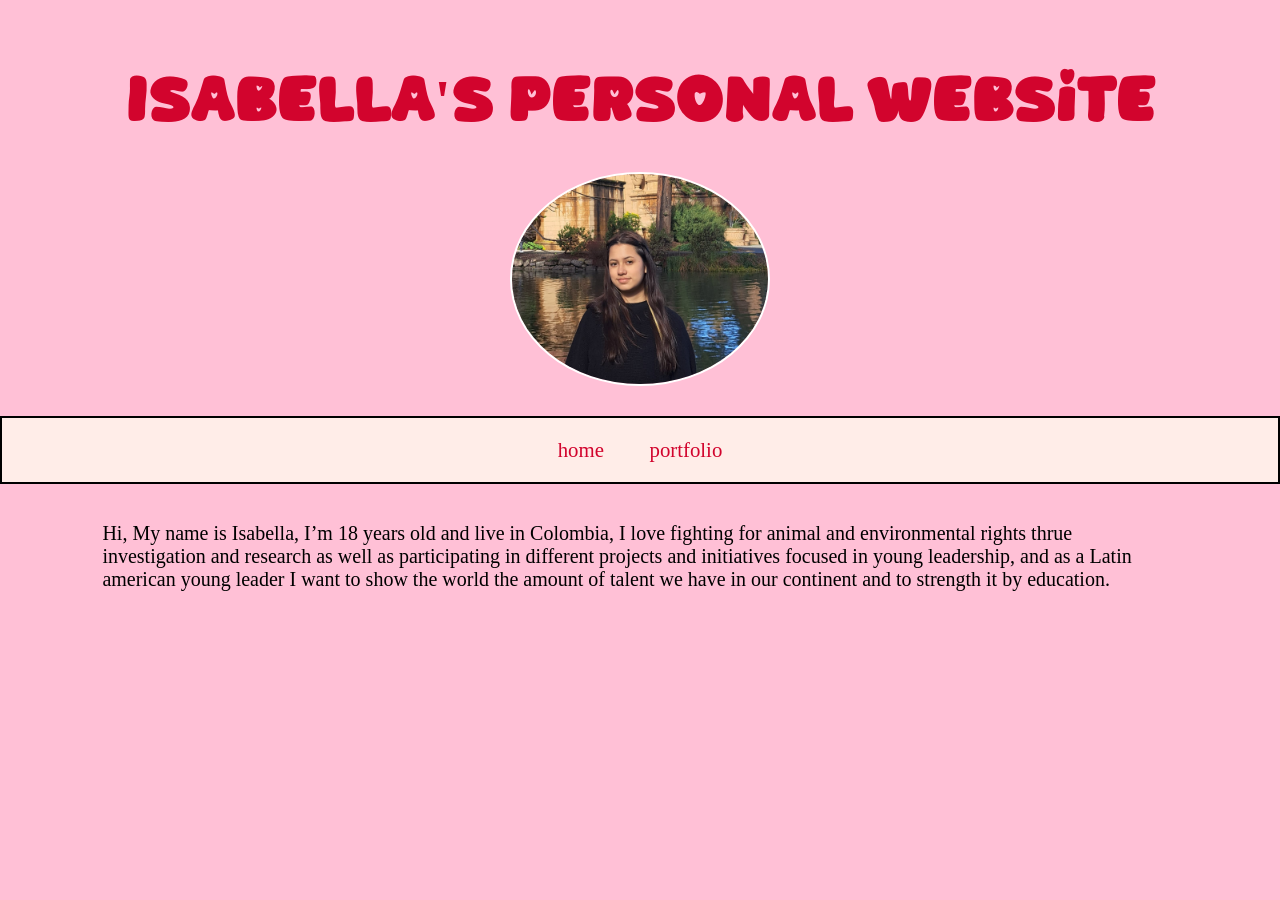
==== index.html @ 6841d272 "structure" ====
<!DOCTYPE html>
<html>
  <head>
    
    <title>Isabella's Personal Website</title>
    <meta charset="utf-8" />
	  <meta http-equiv="X-UA-Compatible" content="IE=edge" />
	  <meta name="viewport" content="width=device-width, initial-scale=1" />

	  <!-- link the webpage's stylesheet -->
	  <link rel="stylesheet" href="/style.css" />

	  <!-- link the webpage's JavaScript file -->
	  <script src="/script.js" defer></script>

  </head>
  
  <body>
    <header>
    <h1>Isabella's Personal Website</h1>
        <img id="my-picture" src="pictures/my-picture.jpeg" alt="a picture of me with a really pretty background"/> 
      </header>
    <nav>
      <ul>
        <li>
          <a href=index.html>home</a>
          </li>
        <li>
          <a href=portfolio.html>portfolio</a>
          </li>
      </ul>
    </nav>

    <main>
      <p>Hi, My name is Isabella, I’m 18 years old and live in Colombia, I love fighting for animal and environmental rights thrue investigation and research as well as participating in different projects and initiatives focused in young leadership, and as a Latin american young leader I want to show the world the amount of talent we have in our continent and to strength it by education.</p>
      
    </main>
    
  </body>
</html>
---- style.css ----
*{
  margin: 0px;
  padding: 0px;
}
body {
 background-color: #ffc0d6; 
}

h1 {
    margin-top: 5%;
  color: #D2042D;
  text-align: center;
  padding-bottom: 10px;
  font-family: "love";
  font-size: 60px;
}

#my-picture{
  border-radius: 50%;
  max-width: 20%;
  border: 2px solid white;
  margin: 2%;
}

main{
    margin: 3%;
  padding-left:5%;
  padding-right: 5%;
  text-align:left;
  font-size: 20px;
}

body {
  text-align: center;
}

ul {
    list-style-type: none;
    background-color:#ffede8;
  border: 2px solid black;
  overflow: hidden;
  padding: 20px;
}
li{
    display: inline;
}

li a {
    color: #D2042D;
    text-decoration: none;
    font-size: 1.3em;
    padding: 1em;
}

li a:hover {
    background-color: #D2042D;
    color:white;
}

@font-face {
    font-family: "love";
    src: url(fonts/Singlove.otf);
}
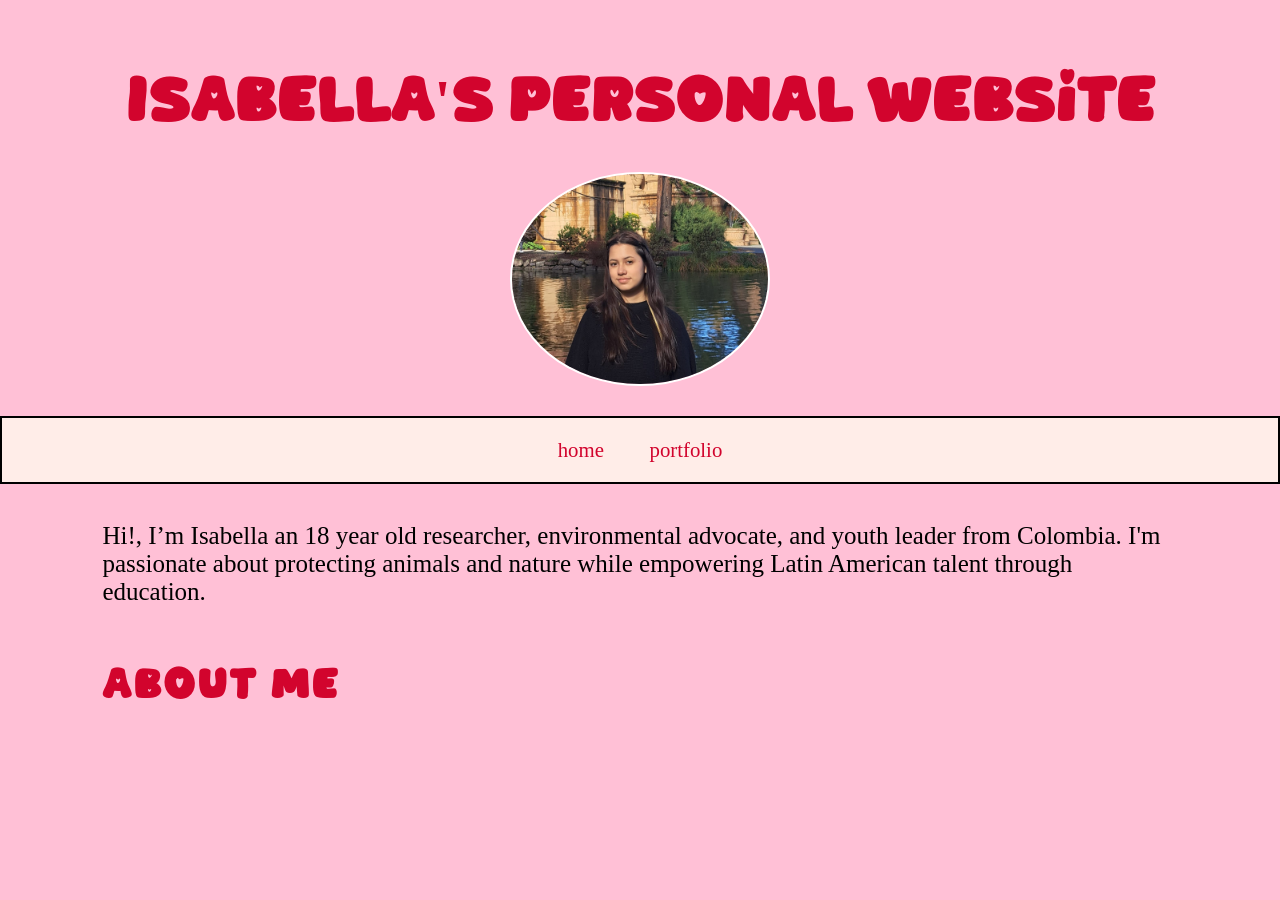
==== commit 3e40b6f3: "new title, about me" ====
--- a/index.html
+++ b/index.html
@@ -32,7 +32,10 @@
     </nav>
 
     <main>
-      <p>Hi, My name is Isabella, I’m 18 years old and live in Colombia, I love fighting for animal and environmental rights thrue investigation and research as well as participating in different projects and initiatives focused in young leadership, and as a Latin american young leader I want to show the world the amount of talent we have in our continent and to strength it by education.</p>
+      <p>Hi!, I’m Isabella an 18 year old researcher, environmental advocate, and youth leader from Colombia. I'm passionate about protecting animals and nature while empowering Latin American talent through education.</p>
+      
+      <h2 class="subtitle">About me</h2>
+      
       
     </main>
     
--- a/style.css
+++ b/style.css
@@ -27,7 +27,7 @@
   padding-left:5%;
   padding-right: 5%;
   text-align:left;
-  font-size: 20px;
+  font-size: 25px;
 }
 
 body {
@@ -60,4 +60,20 @@
 @font-face {
     font-family: "love";
     src: url(fonts/Singlove.otf);
+}
+
+.subtitle {
+  font-family: "Love";
+  font-size: 40px;
+  letter-spacing: 2px;
+  margin-top: 5%;
+  animation: bounce 2s infinite;
+  color: #D2042D;
+}
+
+@keyframes bounce {
+  0% {transform:translateY(0);}
+  25%{transform: translateY(10px);}
+  50%{transform: translateY(20px);}
+  75%{transform: translateY(10px);}
 }
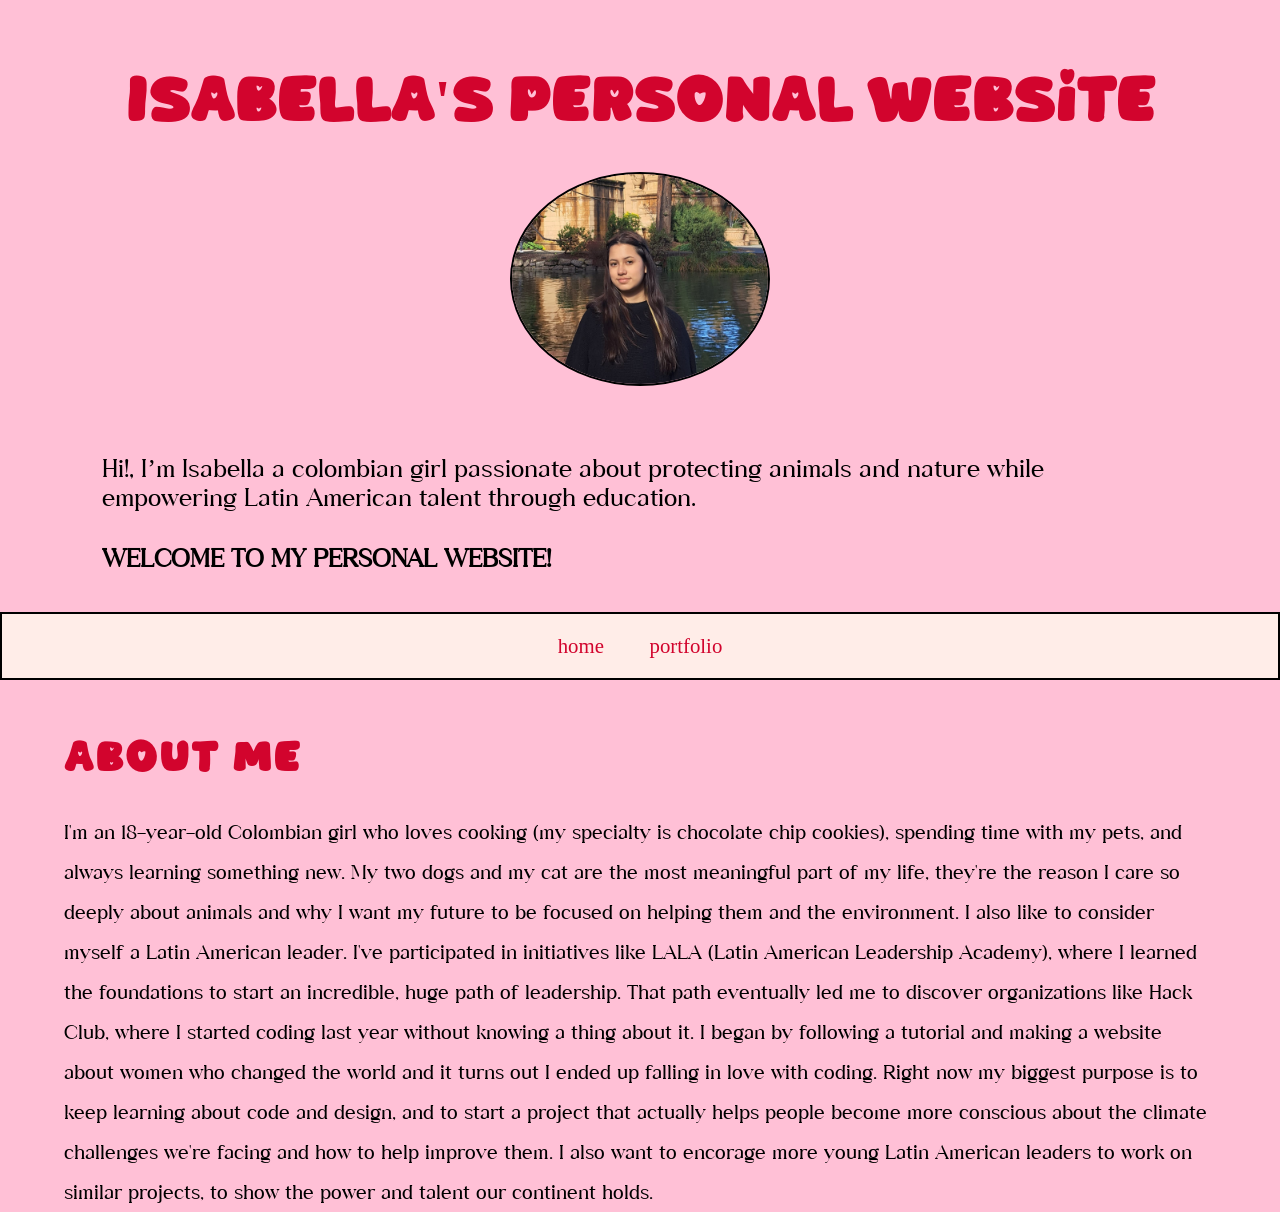
==== commit 4ab2d881: "about me done, and several changes" ====
--- a/index.html
+++ b/index.html
@@ -20,6 +20,11 @@
     <h1>Isabella's Personal Website</h1>
         <img id="my-picture" src="pictures/my-picture.jpeg" alt="a picture of me with a really pretty background"/> 
       </header>
+
+    <main>
+      <p>Hi!, I’m Isabella a colombian girl passionate about protecting animals and nature while empowering Latin American talent through education.</p>
+      <p id="welcome">WELCOME TO MY PERSONAL WEBSITE!</p>
+</main>
     <nav>
       <ul>
         <li>
@@ -30,14 +35,14 @@
           </li>
       </ul>
     </nav>
-
-    <main>
-      <p>Hi!, I’m Isabella an 18 year old researcher, environmental advocate, and youth leader from Colombia. I'm passionate about protecting animals and nature while empowering Latin American talent through education.</p>
       
+      <div class="about-me">
       <h2 class="subtitle">About me</h2>
-      
-      
-    </main>
+      <p id="me-information" >I'm an 18-year-old Colombian girl who loves cooking (my specialty is chocolate chip cookies), spending time with my pets, and always learning something new. My two dogs and my cat are the most meaningful part of my life, they're the reason I care so deeply about animals and why I want my future to be focused on helping them and the environment.
+I also like to consider myself a Latin American leader. I've participated in initiatives like LALA (Latin American Leadership Academy), where I learned the foundations to start an incredible, huge path of leadership. That path eventually led me to discover organizations like Hack Club, where I started coding last year without knowing a thing about it. I began by following a tutorial and making a website about women who changed the world  and it turns out I ended up falling in love with coding.
+Right now my biggest purpose is to keep learning about code and design, and to start a project that actually helps people become more conscious about the climate challenges we're facing and how to help improve them. I also want to encorage more young Latin American leaders to work on similar projects, to show the power and talent our continent holds.
+</p>
+      </div>
     
   </body>
 </html>
--- a/style.css
+++ b/style.css
@@ -4,8 +4,12 @@
 }
 body {
  background-color: #ffc0d6; 
+ text-align: center;
 }
 
+.portfolio {
+  background-color: #adebb3c8;
+}
 h1 {
     margin-top: 5%;
   color: #D2042D;
@@ -18,7 +22,7 @@
 #my-picture{
   border-radius: 50%;
   max-width: 20%;
-  border: 2px solid white;
+  border: 2px solid black;
   margin: 2%;
 }
 
@@ -28,10 +32,7 @@
   padding-right: 5%;
   text-align:left;
   font-size: 25px;
-}
-
-body {
-  text-align: center;
+  font-family: "vogue";
 }
 
 ul {
@@ -76,4 +77,39 @@
   25%{transform: translateY(10px);}
   50%{transform: translateY(20px);}
   75%{transform: translateY(10px);}
-}+}
+
+#me-information {
+  font-family: "vogue";
+  font-size: 20px;
+  margin-top: 3%;
+}
+
+@font-face {
+  font-family: "vogue";
+  src: url(fonts/Classyvogueregular.ttf);
+}
+
+.about-me {
+  margin-right: 5%;
+  margin-left: 5%;
+  text-align: left;
+  line-height: 250%;
+}
+
+.titles {
+  font-family: "love";
+  font-size: 35px;
+  text-align: center;
+  transition: all 0.3s ease;
+}
+
+.titles:hover {
+  transform: translateY(-15px);
+}
+
+#welcome {
+  margin-top: 3%;
+  font-weight: bold;
+  font-size: 25px;
+}
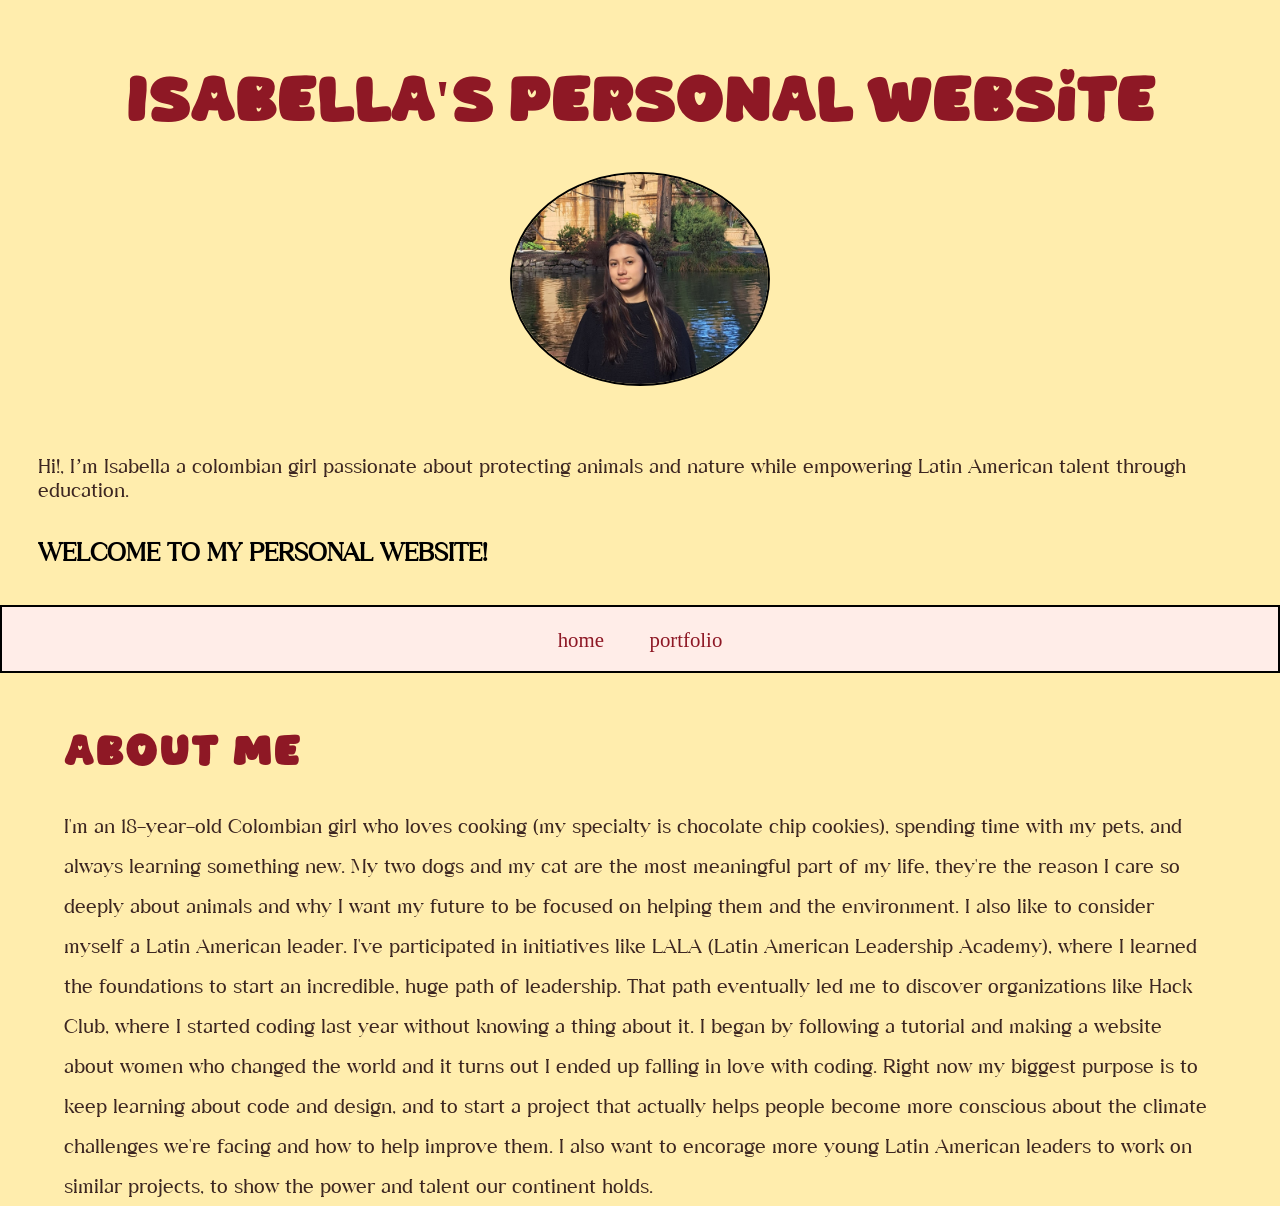
==== commit 5cb9c8d7: "new color palete" ====
--- a/index.html
+++ b/index.html
@@ -22,7 +22,7 @@
       </header>
 
     <main>
-      <p>Hi!, I’m Isabella a colombian girl passionate about protecting animals and nature while empowering Latin American talent through education.</p>
+      <p class="me-information">Hi!, I’m Isabella a colombian girl passionate about protecting animals and nature while empowering Latin American talent through education.</p>
       <p id="welcome">WELCOME TO MY PERSONAL WEBSITE!</p>
 </main>
     <nav>
@@ -38,7 +38,7 @@
       
       <div class="about-me">
       <h2 class="subtitle">About me</h2>
-      <p id="me-information" >I'm an 18-year-old Colombian girl who loves cooking (my specialty is chocolate chip cookies), spending time with my pets, and always learning something new. My two dogs and my cat are the most meaningful part of my life, they're the reason I care so deeply about animals and why I want my future to be focused on helping them and the environment.
+      <p class="me-information" >I'm an 18-year-old Colombian girl who loves cooking (my specialty is chocolate chip cookies), spending time with my pets, and always learning something new. My two dogs and my cat are the most meaningful part of my life, they're the reason I care so deeply about animals and why I want my future to be focused on helping them and the environment.
 I also like to consider myself a Latin American leader. I've participated in initiatives like LALA (Latin American Leadership Academy), where I learned the foundations to start an incredible, huge path of leadership. That path eventually led me to discover organizations like Hack Club, where I started coding last year without knowing a thing about it. I began by following a tutorial and making a website about women who changed the world  and it turns out I ended up falling in love with coding.
 Right now my biggest purpose is to keep learning about code and design, and to start a project that actually helps people become more conscious about the climate challenges we're facing and how to help improve them. I also want to encorage more young Latin American leaders to work on similar projects, to show the power and talent our continent holds.
 </p>
--- a/style.css
+++ b/style.css
@@ -3,16 +3,16 @@
   padding: 0px;
 }
 body {
- background-color: #ffc0d6; 
+ background-color: #ffedad; 
  text-align: center;
 }
 
 .portfolio {
-  background-color: #adebb3c8;
+  background-color: #c8d9ec;
 }
 h1 {
     margin-top: 5%;
-  color: #D2042D;
+  color: #8E1825;
   text-align: center;
   padding-bottom: 10px;
   font-family: "love";
@@ -27,9 +27,7 @@
 }
 
 main{
-    margin: 3%;
-  padding-left:5%;
-  padding-right: 5%;
+  margin: 3%;
   text-align:left;
   font-size: 25px;
   font-family: "vogue";
@@ -47,14 +45,14 @@
 }
 
 li a {
-    color: #D2042D;
+    color: #8E1825;
     text-decoration: none;
     font-size: 1.3em;
     padding: 1em;
 }
 
 li a:hover {
-    background-color: #D2042D;
+    background-color: #8E1825;
     color:white;
 }
 
@@ -69,7 +67,7 @@
   letter-spacing: 2px;
   margin-top: 5%;
   animation: bounce 2s infinite;
-  color: #D2042D;
+  color: #8E1825;
 }
 
 @keyframes bounce {
@@ -79,10 +77,11 @@
   75%{transform: translateY(10px);}
 }
 
-#me-information {
+.me-information {
   font-family: "vogue";
   font-size: 20px;
   margin-top: 3%;
+  color: #3d2722;
 }
 
 @font-face {
@@ -95,6 +94,7 @@
   margin-left: 5%;
   text-align: left;
   line-height: 250%;
+  color: #3d2722;
 }
 
 .titles {
@@ -113,3 +113,82 @@
   font-weight: bold;
   font-size: 25px;
 }
+
+.project-image {
+  width: 400px;
+  border-radius: 20px;
+  
+}
+
+.p-projects {
+  margin-top: 3%;
+  font-family: "vogue";
+  display: block;
+  justify-content: space-around;
+}
+
+.project-link {
+  text-decoration: none;
+  display: flex;
+  flex-direction: column;
+  align-items: center;
+  gap: 8px;
+  color: black;
+}
+
+.project-title {
+  font-weight: bold;
+  margin-top: 3%;
+}
+
+.line{
+  display:inline-flex;
+  margin-bottom: 5%;
+}
+
+.portfolio-main {
+  text-align: center;
+  margin-left: -5%;
+}
+
+.project-form {
+  padding: 10px;
+  background-color: #ce4a5eda;
+  border: 2px solid black;
+  border-radius: 20px;
+  margin-right: 2%;
+  margin-left: 2%;
+  padding-bottom: 3%;
+  transition: all 0.3s ease;
+}
+
+button.toggle-info {
+  display: inline-block;
+    font-family: 'Times New Roman', Times, serif;
+    font-size: 15px;
+    font-weight: 400;
+    color: #000000;
+    border-radius: 933px;
+    cursor: pointer;
+    padding: 6px 12px;  
+    text-decoration: none; 
+    background-color: #ffcc70;
+    margin-top: 5px;
+    margin-bottom: 9px;
+    transition: transform 0.2s ease, background-color 0.3s ease;
+}
+
+.info {
+  display: none;
+   font-family: 'Times New Roman', Times, serif;
+    font-size: 10px;
+    max-width: 750px;
+    margin-left: 10px;
+    background:#f0f8ff;
+    box-shadow: 0 15px 40px rgba(0,0,0,0.06);
+    line-height: 1.8;
+    text-align: left;
+    position:relative;
+    border-left: 6px solid #e8cfa0;
+    margin-bottom: 18px;
+}
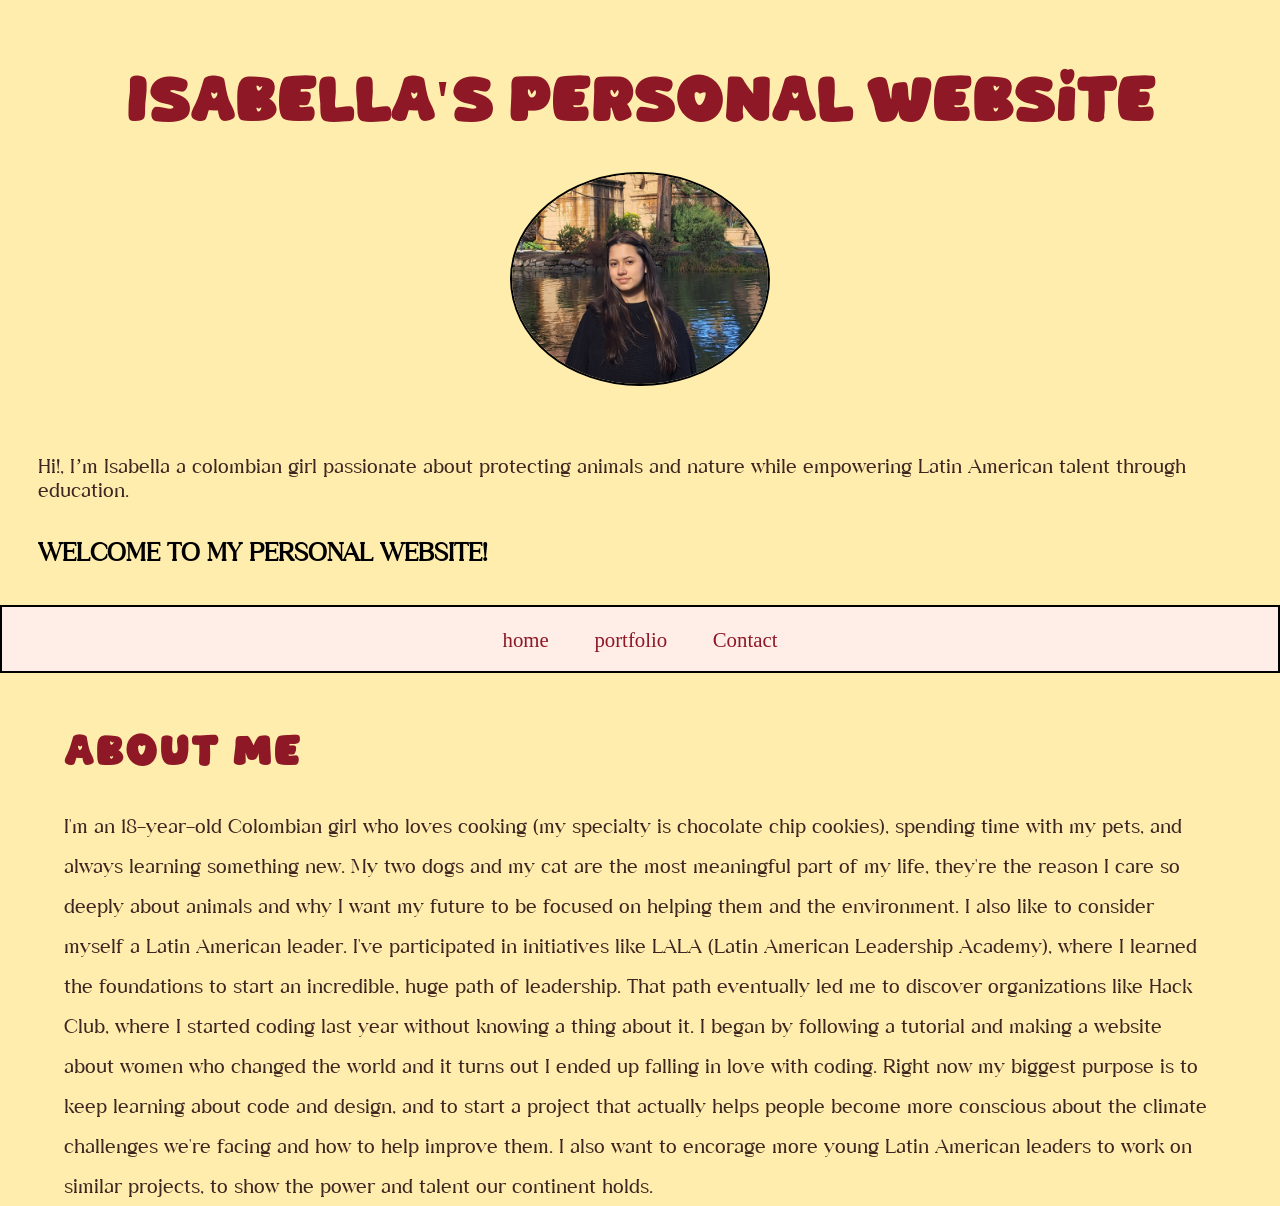
==== commit 61b9446f: "NEW PAGE" ====
--- a/index.html
+++ b/index.html
@@ -33,6 +33,10 @@
         <li>
           <a href=portfolio.html>portfolio</a>
           </li>
+
+        <li>
+          <a href="contact.html"> Contact</a>
+        </li>
       </ul>
     </nav>
       
--- a/style.css
+++ b/style.css
@@ -116,6 +116,7 @@
 
 .project-image {
   width: 400px;
+  height: 200px;
   border-radius: 20px;
   
 }
@@ -139,6 +140,7 @@
 .project-title {
   font-weight: bold;
   margin-top: 3%;
+  color: #c8d9ec;
 }
 
 .line{
@@ -153,7 +155,7 @@
 
 .project-form {
   padding: 10px;
-  background-color: #ce4a5eda;
+  background-color: #8E1825;
   border: 2px solid black;
   border-radius: 20px;
   margin-right: 2%;
@@ -164,31 +166,40 @@
 
 button.toggle-info {
   display: inline-block;
-    font-family: 'Times New Roman', Times, serif;
-    font-size: 15px;
+    font-family: "vogue";
+    font-size: 20px;
     font-weight: 400;
     color: #000000;
     border-radius: 933px;
     cursor: pointer;
     padding: 6px 12px;  
     text-decoration: none; 
-    background-color: #ffcc70;
-    margin-top: 5px;
+    background-color: #ffedad;
+    margin-top: 10px;
     margin-bottom: 9px;
     transition: transform 0.2s ease, background-color 0.3s ease;
 }
 
+@font-face {
+  font-family: "penmanship";
+  src: url(fonts/KGPerfectPenmanship.ttf);
+}
 .info {
   display: none;
-   font-family: 'Times New Roman', Times, serif;
-    font-size: 10px;
-    max-width: 750px;
+  text-align: center;
+  background-color: #f9f8f5;
+   font-family: "penmanship", cursive;
+    font-size: 15px;
+    max-width: 500px;
     margin-left: 10px;
-    background:#f0f8ff;
-    box-shadow: 0 15px 40px rgba(0,0,0,0.06);
     line-height: 1.8;
-    text-align: left;
     position:relative;
-    border-left: 6px solid #e8cfa0;
+    border-radius: 10px;
+    border-left: 6px solid #f9f8f5;
     margin-bottom: 18px;
+}
+
+contact-body {
+  background-color: #8E1825;
+  text-align: center;
 }
